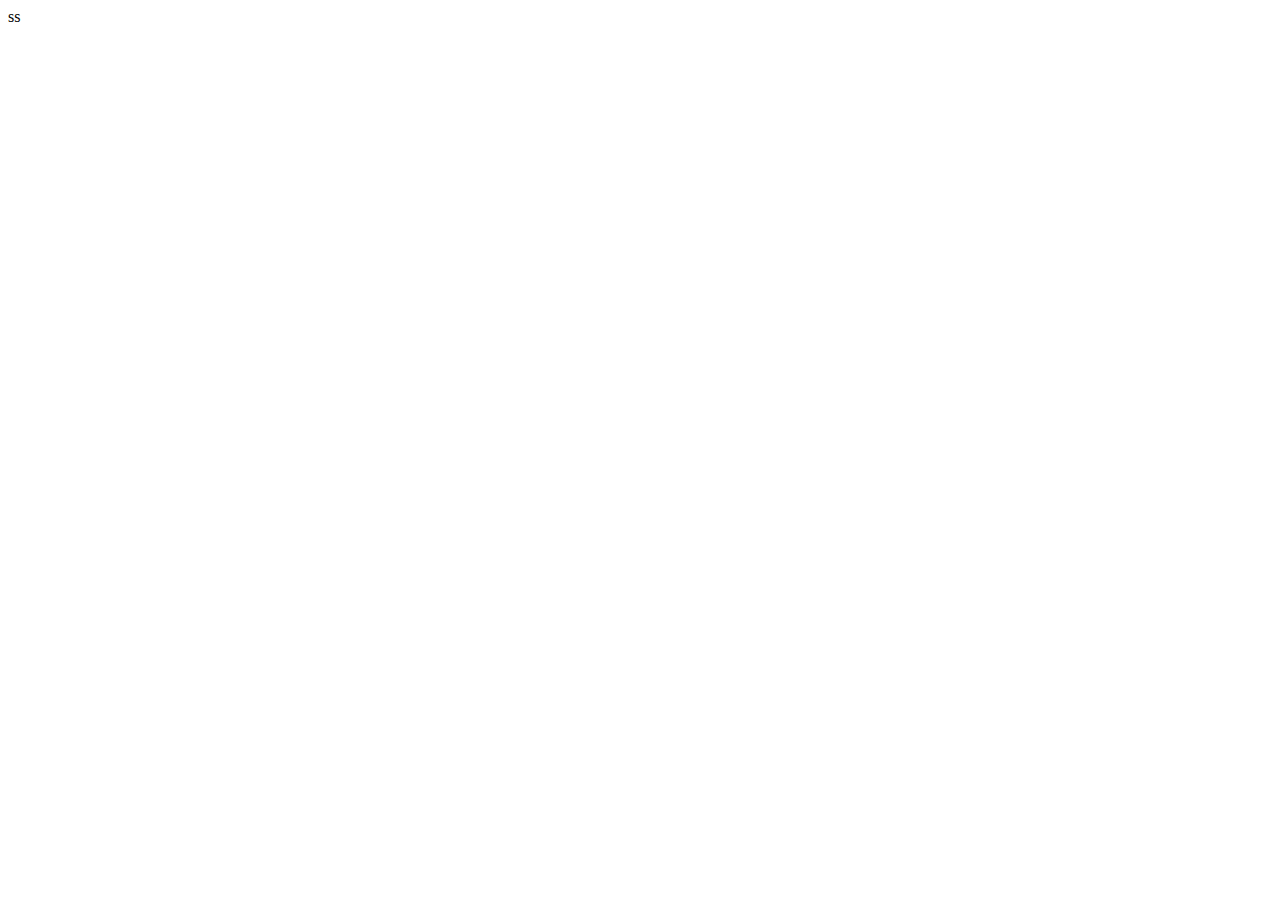
==== index.html @ df063156 "fix" ====
<!DOCTYPE HTML>
<html>
<head>
<script data-main="js/index" src="/js/require/require.js"></script>


<link rel="stylesheet" href="css/themes/my-custom-theme.css" />
<link rel="stylesheet" href="http://code.jquery.com/mobile/1.1.0/jquery.mobile.structure-1.1.0.min.css" /> 
<script src="http://code.jquery.com/jquery-1.7.1.min.js"></script> 
<script src="http://code.jquery.com/mobile/1.1.0/jquery.mobile-1.1.0.min.js"></script> 



<script src="http://lib.sinaapp.com/js/jquery/1.7.2/jquery.min.js"></script>
<script src="http://0.42qu.us/js/jquery.tmpl/1.0.js"></script>
<script src="http://0.42qu.us/js/underscore/1.3.3.js"></script>
<script src="http://0.42qu.us/js/backbone/0.9.2.js"></script>
</head>
<body>

ss
</body>
</html>
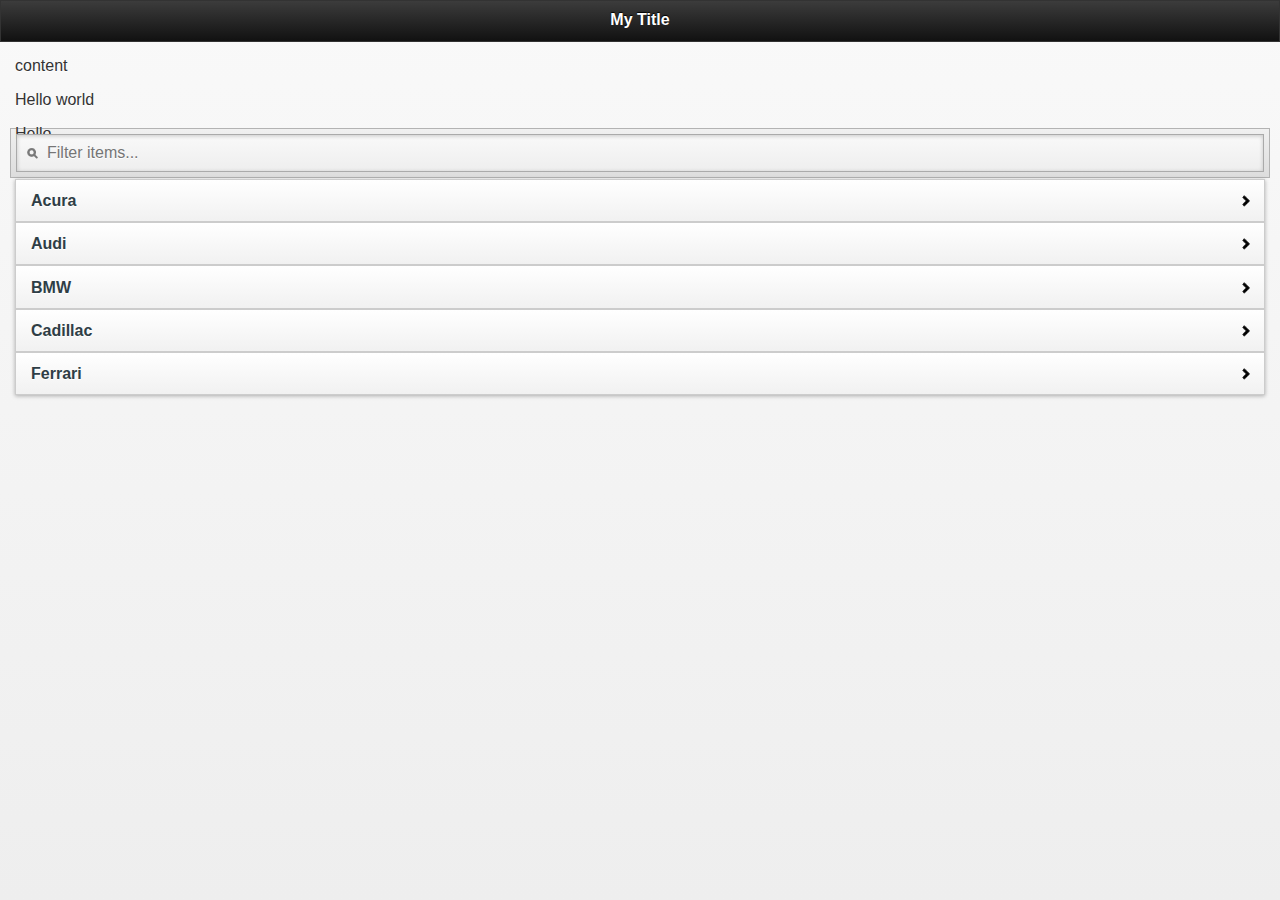
==== commit 71e20b63: "fix" ====
--- a/index.html
+++ b/index.html
@@ -1,24 +1,33 @@
 <!DOCTYPE HTML>
 <html>
 <head>
-<script data-main="js/index" src="/js/require/require.js"></script>
-
-
-<link rel="stylesheet" href="css/themes/my-custom-theme.css" />
-<link rel="stylesheet" href="http://code.jquery.com/mobile/1.1.0/jquery.mobile.structure-1.1.0.min.css" /> 
-<script src="http://code.jquery.com/jquery-1.7.1.min.js"></script> 
-<script src="http://code.jquery.com/mobile/1.1.0/jquery.mobile-1.1.0.min.js"></script> 
-
-
-
-<script src="http://lib.sinaapp.com/js/jquery/1.7.2/jquery.min.js"></script>
-<script src="http://0.42qu.us/js/jquery.tmpl/1.0.js"></script>
-<script src="http://0.42qu.us/js/underscore/1.3.3.js"></script>
-<script src="http://0.42qu.us/js/backbone/0.9.2.js"></script>
+<script data-main="/js_dev/index.js" src="/js/requirejs/2.0.1.js"></script>
+<link rel="stylesheet" href="/css_dev/jquery.mobile-1.1.0/jquery.mobile.structure-1.1.0.min.css"> 
+<link rel="stylesheet" href="/css_dev/jquery.mobile-1.1.0/jquery.mobile.theme-1.1.0.min.css"> 
+<link rel="stylesheet" href="/css_dev/jquery.mobile.theme/themes/42qu.css">
 </head>
 <body>
 
-ss
+    <div data-role="page">
+
+        <div data-role="header">
+            <h1>My Title</h1>
+        </div>
+
+        <div data-role="content">content
+            <p>Hello world</p>Hello
+        <ul data-role="listview" data-inset="true" data-filter="true">
+            <li><a href="#">Acura</a></li>
+            <li><a href="#">Audi</a></li>
+            <li><a href="#">BMW</a></li>
+            <li><a href="#">Cadillac</a></li>
+            <li><a href="#">Ferrari</a></li>
+        </ul>
+        </div>
+
+    </div>
+
+
 </body>
 </html>
 
--- a/css_dev/jquery.mobile.theme/themes/42qu.css
+++ b/css_dev/jquery.mobile.theme/themes/42qu.css
@@ -0,0 +1,844 @@
+
+.ui-bar-a .ui-link-inherit {
+	color: #3E3E3E /*{a-bar-color}*/;
+}
+.ui-bar-a .ui-link {
+	color: #7cc4e7 /*{a-bar-link-color}*/;
+	font-weight: bold;
+}
+
+.ui-bar-a .ui-link:hover {
+	color: #2489CE /*{a-bar-link-hover}*/;
+}
+
+.ui-bar-a .ui-link:active {
+	color: #2489CE /*{a-bar-link-active}*/;
+}
+
+.ui-bar-a .ui-link:visited {
+    color: #2489CE /*{a-bar-link-visited}*/;
+}
+
+.ui-bar-a,
+.ui-bar-a input,
+.ui-bar-a select,
+.ui-bar-a textarea,
+.ui-bar-a button {
+	     font-family: "Trebuchet MS",Verdana,Helvetica,Arial,sans-serif !important /*{global-font-family}*/;
+}
+.ui-body-a,
+.ui-overlay-a {
+	border: 1px solid #aaaaaa /*{a-body-border}*/;
+	color: #333333 /*{a-body-color}*/;
+	text-shadow: 0 /*{a-body-shadow-x}*/ 1px /*{a-body-shadow-y}*/ 0 /*{a-body-shadow-radius}*/ #ffffff /*{a-body-shadow-color}*/;
+	background: #f9f9f9 /*{a-body-background-color}*/;
+	background-image: -webkit-gradient(linear, left top, left bottom, from( #FFFFFF /*{a-body-background-start}*/), to( #fffff /*{a-body-background-end}*/)); /* Saf4 , Chrome */
+	background-image: -webkit-linear-gradient( #FFFFFF /*{a-body-background-start}*/, #fffff /*{a-body-background-end}*/); /* Chrome 10 , Saf5.1  */
+	background-image:    -moz-linear-gradient( #FFFFFF /*{a-body-background-start}*/, #fffff /*{a-body-background-end}*/); /* FF3.6 */
+	background-image:     -ms-linear-gradient( #FFFFFF /*{a-body-background-start}*/, #fffff /*{a-body-background-end}*/); /* IE10 */
+	background-image:      -o-linear-gradient( #FFFFFF /*{a-body-background-start}*/, #fffff /*{a-body-background-end}*/); /* Opera 11.10  */
+	background-image:         linear-gradient( #FFFFFF /*{a-body-background-start}*/, #fffff /*{a-body-background-end}*/);
+}
+.ui-overlay-a {
+	background-image: none;
+	border-width: 0;
+}
+.ui-body-a,
+.ui-body-a input,
+.ui-body-a select,
+.ui-body-a textarea,
+.ui-body-a button {
+	     font-family: "Trebuchet MS",Verdana,Helvetica,Arial,sans-serif !important /*{global-font-family}*/;
+}
+
+.ui-body-a .ui-link-inherit {
+	color: #333333 /*{a-body-color}*/;
+}
+
+.ui-body-a .ui-link {
+	color: #2489CE /*{a-body-link-color}*/;
+	font-weight: bold;
+}
+
+.ui-body-a .ui-link:hover {
+	color: #2489CE /*{a-body-link-hover}*/;
+}
+
+.ui-body-a .ui-link:active {
+	color: #2489CE /*{a-body-link-active}*/;
+}
+
+.ui-body-a .ui-link:visited {
+    color: #2489CE /*{a-body-link-visited}*/;
+}
+
+.ui-btn-up-a {
+	border: 1px solid #cccccc /*{a-bup-border}*/;
+	background: #ededed /*{a-bup-background-color}*/;
+	font-weight: bold;
+	color: #2F3E46 /*{a-bup-color}*/;
+	text-shadow: 0 /*{a-bup-shadow-x}*/ 1px /*{a-bup-shadow-y}*/ 0 /*{a-bup-shadow-radius}*/ #ffffff /*{a-bup-shadow-color}*/;
+	background-image: -webkit-gradient(linear, left top, left bottom, from( #FFFFFF /*{a-bup-background-start}*/), to( #ebebf0 /*{a-bup-background-end}*/)); /* Saf4 , Chrome */
+	background-image: -webkit-linear-gradient( #FFFFFF /*{a-bup-background-start}*/, #ebebf0 /*{a-bup-background-end}*/); /* Chrome 10 , Saf5.1  */
+	background-image:    -moz-linear-gradient( #FFFFFF /*{a-bup-background-start}*/, #ebebf0 /*{a-bup-background-end}*/); /* FF3.6 */
+	background-image:     -ms-linear-gradient( #FFFFFF /*{a-bup-background-start}*/, #ebebf0 /*{a-bup-background-end}*/); /* IE10 */
+	background-image:      -o-linear-gradient( #FFFFFF /*{a-bup-background-start}*/, #ebebf0 /*{a-bup-background-end}*/); /* Opera 11.10  */
+	background-image:         linear-gradient( #FFFFFF /*{a-bup-background-start}*/, #ebebf0 /*{a-bup-background-end}*/);
+}
+.ui-btn-up-a a.ui-link-inherit {
+	color: #2F3E46 /*{a-bup-color}*/;
+}
+
+.ui-btn-hover-a {
+	border: 1px solid #bbbbbb /*{a-bhover-border}*/;
+	background: #dfdfdf /*{a-bhover-background-color}*/;
+	font-weight: bold;
+	color: #2F3E46 /*{a-bhover-color}*/;
+	text-shadow: 0 /*{a-bhover-shadow-x}*/ 1px /*{a-bhover-shadow-y}*/ 0 /*{a-bhover-shadow-radius}*/ #ffffff /*{a-bhover-shadow-color}*/;
+	background-image: -webkit-gradient(linear, left top, left bottom, from( #f6f6f6 /*{a-bhover-background-start}*/), to( #e0e0e0 /*{a-bhover-background-end}*/)); /* Saf4 , Chrome */
+	background-image: -webkit-linear-gradient( #f6f6f6 /*{a-bhover-background-start}*/, #e0e0e0 /*{a-bhover-background-end}*/); /* Chrome 10 , Saf5.1  */
+	background-image:    -moz-linear-gradient( #f6f6f6 /*{a-bhover-background-start}*/, #e0e0e0 /*{a-bhover-background-end}*/); /* FF3.6 */
+	background-image:     -ms-linear-gradient( #f6f6f6 /*{a-bhover-background-start}*/, #e0e0e0 /*{a-bhover-background-end}*/); /* IE10 */
+	background-image:      -o-linear-gradient( #f6f6f6 /*{a-bhover-background-start}*/, #e0e0e0 /*{a-bhover-background-end}*/); /* Opera 11.10  */
+	background-image:         linear-gradient( #f6f6f6 /*{a-bhover-background-start}*/, #e0e0e0 /*{a-bhover-background-end}*/);
+}
+.ui-btn-hover-a a.ui-link-inherit {
+	color: #2F3E46 /*{a-bhover-color}*/;
+}
+.ui-btn-down-a {
+	border: 1px solid #bbbbbb /*{a-bdown-border}*/;
+	background: #d6d6d6 /*{a-bdown-background-color}*/;
+	font-weight: bold;
+	color: #2F3E46 /*{a-bdown-color}*/;
+	text-shadow: 0 /*{a-bdown-shadow-x}*/ 1px /*{a-bdown-shadow-y}*/ 0 /*{a-bdown-shadow-radius}*/ #ffffff /*{a-bdown-shadow-color}*/;
+	background-image: -webkit-gradient(linear, left top, left bottom, from( #d0d0d0 /*{a-bdown-background-start}*/), to( #dfdfdf /*{a-bdown-background-end}*/)); /* Saf4 , Chrome */
+	background-image: -webkit-linear-gradient( #d0d0d0 /*{a-bdown-background-start}*/, #dfdfdf /*{a-bdown-background-end}*/); /* Chrome 10 , Saf5.1  */
+	background-image:    -moz-linear-gradient( #d0d0d0 /*{a-bdown-background-start}*/, #dfdfdf /*{a-bdown-background-end}*/); /* FF3.6 */
+	background-image:     -ms-linear-gradient( #d0d0d0 /*{a-bdown-background-start}*/, #dfdfdf /*{a-bdown-background-end}*/); /* IE10 */
+	background-image:      -o-linear-gradient( #d0d0d0 /*{a-bdown-background-start}*/, #dfdfdf /*{a-bdown-background-end}*/); /* Opera 11.10  */
+	background-image:         linear-gradient( #d0d0d0 /*{a-bdown-background-start}*/, #dfdfdf /*{a-bdown-background-end}*/);
+}
+.ui-btn-down-a a.ui-link-inherit {
+	color: #2F3E46 /*{a-bdown-color}*/;
+}
+.ui-btn-up-a,
+.ui-btn-hover-a,
+.ui-btn-down-a {
+	     font-family: "Trebuchet MS",Verdana,Helvetica,Arial,sans-serif !important /*{global-font-family}*/;
+	text-decoration: none;
+}
+
+/* Structure */
+
+/* links within "buttons" 
+-----------------------------------------------------------------------------------------------------------*/
+
+a.ui-link-inherit {
+	text-decoration: none !important;
+}
+
+
+/* Bctive class used as the "on" state across all themes
+-----------------------------------------------------------------------------------------------------------*/
+.ui-btn-active {
+	border: 1px solid #000000 /*{global-active-border}*/;
+	background: #283848 /*{global-active-background-color}*/;
+	font-weight: bold;
+	color: #ffffff /*{global-active-color}*/;
+	cursor: pointer;
+	text-shadow: 0 /*{global-active-shadow-x}*/ 1px /*{global-active-shadow-y}*/ 1px /*{global-active-shadow-radius}*/ #041077 /*{global-active-shadow-color}*/;
+	text-decoration: none;
+	background-image: -webkit-gradient(linear, left top, left bottom, from( #1c2732 /*{global-active-background-start}*/), to( #34485d /*{global-active-background-end}*/)); /* Saf4 , Chrome */
+	background-image: -webkit-linear-gradient( #1c2732 /*{global-active-background-start}*/, #34485d /*{global-active-background-end}*/); /* Chrome 10 , Saf5.1  */
+	background-image:    -moz-linear-gradient( #1c2732 /*{global-active-background-start}*/, #34485d /*{global-active-background-end}*/); /* FF3.6 */
+	background-image:     -ms-linear-gradient( #1c2732 /*{global-active-background-start}*/, #34485d /*{global-active-background-end}*/); /* IE10 */
+	background-image:      -o-linear-gradient( #1c2732 /*{global-active-background-start}*/, #34485d /*{global-active-background-end}*/); /* Opera 11.10  */
+	background-image:         linear-gradient( #1c2732 /*{global-active-background-start}*/, #34485d /*{global-active-background-end}*/);
+	     font-family: "Trebuchet MS",Verdana,Helvetica,Arial,sans-serif !important /*{global-font-family}*/;
+}
+.ui-btn-active a.ui-link-inherit {
+	color: #ffffff /*{global-active-color}*/;
+}
+
+
+/* button inner top highlight
+-----------------------------------------------------------------------------------------------------------*/
+
+.ui-btn-inner {
+	border-top: 1px solid 	#fff;
+	border-color: 			rgba(255,255,255,.3);
+}
+
+
+/* corner rounding classes
+-----------------------------------------------------------------------------------------------------------*/
+
+.ui-corner-tl {
+	-moz-border-radius-topleft: 0 /*{global-radii-blocks}*/;
+	-webkit-border-top-left-radius: 0 /*{global-radii-blocks}*/;
+	border-top-left-radius: 0 /*{global-radii-blocks}*/;
+}
+.ui-corner-tr {
+	-moz-border-radius-topright: 0 /*{global-radii-blocks}*/;
+	-webkit-border-top-right-radius: 0 /*{global-radii-blocks}*/;
+	border-top-right-radius: 0 /*{global-radii-blocks}*/;
+}
+.ui-corner-bl {
+	-moz-border-radius-bottomleft: 0 /*{global-radii-blocks}*/;
+	-webkit-border-bottom-left-radius: 0 /*{global-radii-blocks}*/;
+	border-bottom-left-radius: 0 /*{global-radii-blocks}*/;
+}
+.ui-corner-br {
+	-moz-border-radius-bottomright: 0 /*{global-radii-blocks}*/;
+	-webkit-border-bottom-right-radius: 0 /*{global-radii-blocks}*/;
+	border-bottom-right-radius: 0 /*{global-radii-blocks}*/;
+}
+.ui-corner-top {
+	-moz-border-radius-topleft: 0 /*{global-radii-blocks}*/;
+	-webkit-border-top-left-radius: 0 /*{global-radii-blocks}*/;
+	border-top-left-radius: 0 /*{global-radii-blocks}*/;
+	-moz-border-radius-topright: 0 /*{global-radii-blocks}*/;
+	-webkit-border-top-right-radius: 0 /*{global-radii-blocks}*/;
+	border-top-right-radius: 0 /*{global-radii-blocks}*/;
+}
+.ui-corner-bottom {
+	-moz-border-radius-bottomleft: 0 /*{global-radii-blocks}*/;
+	-webkit-border-bottom-left-radius: 0 /*{global-radii-blocks}*/;
+	border-bottom-left-radius: 0 /*{global-radii-blocks}*/;
+	-moz-border-radius-bottomright: 0 /*{global-radii-blocks}*/;
+	-webkit-border-bottom-right-radius: 0 /*{global-radii-blocks}*/;
+	border-bottom-right-radius: 0 /*{global-radii-blocks}*/;
+	}
+.ui-corner-right {
+	-moz-border-radius-topright: 0 /*{global-radii-blocks}*/;
+	-webkit-border-top-right-radius: 0 /*{global-radii-blocks}*/;
+	border-top-right-radius: 0 /*{global-radii-blocks}*/;
+	-moz-border-radius-bottomright: 0 /*{global-radii-blocks}*/;
+	-webkit-border-bottom-right-radius: 0 /*{global-radii-blocks}*/;
+	border-bottom-right-radius: 0 /*{global-radii-blocks}*/;
+}
+.ui-corner-left {
+	-moz-border-radius-topleft: 0 /*{global-radii-blocks}*/;
+	-webkit-border-top-left-radius: 0 /*{global-radii-blocks}*/;
+	border-top-left-radius: 0 /*{global-radii-blocks}*/;
+	-moz-border-radius-bottomleft: 0 /*{global-radii-blocks}*/;
+	-webkit-border-bottom-left-radius: 0 /*{global-radii-blocks}*/;
+	border-bottom-left-radius: 0 /*{global-radii-blocks}*/;
+}
+.ui-corner-all {
+	-moz-border-radius: 0 /*{global-radii-blocks}*/;
+	-webkit-border-radius: 0 /*{global-radii-blocks}*/;
+	border-radius: 0 /*{global-radii-blocks}*/;
+}
+.ui-corner-none {
+	-moz-border-radius: 				   0;
+	-webkit-border-radius: 				   0;
+	border-radius: 						   0;
+}
+
+/* Form field separator
+-----------------------------------------------------------------------------------------------------------*/
+.ui-br {
+	border-bottom: rgb(130,130,130);
+	border-bottom: rgba(130,130,130,.3);
+	border-bottom-width: 1px;
+	border-bottom-style: solid;
+}
+
+/* Interaction cues
+-----------------------------------------------------------------------------------------------------------*/
+.ui-disabled {
+	opacity: 							.3;
+}
+.ui-disabled,
+.ui-disabled a {
+	cursor: default !important;
+	pointer-events: none;
+}
+.ui-disabled .ui-btn-text {
+	-ms-filter:"progid:DXImageTransform.Microsoft.Alpha(opacity=30)";
+	filter: alpha(opacity=30);
+	zoom: 1;
+}
+
+/* Icons
+-----------------------------------------------------------------------------------------------------------*/
+
+.ui-icon,
+.ui-icon-searchfield:after {
+	background: #666666 /*{global-icon-color}*/;
+	background: transparent /*{global-icon-disc}*/;
+	background-image: url(images/icons-18-black.png) /*{global-icon-set}*/;
+	background-repeat: no-repeat;
+	-moz-border-radius: 				9px;
+	-webkit-border-radius: 				9px;
+	border-radius: 						9px;
+}
+
+
+/* Blt icon color
+-----------------------------------------------------------------------------------------------------------*/
+
+.ui-icon-alt {
+	background: 						#fff;
+	background: 						rgba(255,255,255,.3);
+	background-image: url(images/icons-18-black.png);
+	background-repeat: no-repeat;
+}
+
+/* HD/"retina" sprite
+-----------------------------------------------------------------------------------------------------------*/
+
+@media only screen and (-webkit-min-device-pixel-ratio: 1.5),
+       only screen and (min--moz-device-pixel-ratio: 1.5),
+       only screen and (min-resolution: 240dpi) {
+	
+	.ui-icon-plus, .ui-icon-minus, .ui-icon-delete, .ui-icon-arrow-r,
+	.ui-icon-arrow-l, .ui-icon-arrow-u, .ui-icon-arrow-d, .ui-icon-check,
+	.ui-icon-gear, .ui-icon-refresh, .ui-icon-forward, .ui-icon-back,
+	.ui-icon-grid, .ui-icon-star, .ui-icon-alert, .ui-icon-info, .ui-icon-home, .ui-icon-search, .ui-icon-searchfield:after, 
+	.ui-icon-checkbox-off, .ui-icon-checkbox-on, .ui-icon-radio-off, .ui-icon-radio-on {
+		background-image: url(images/icons-36-black.png) /*{global-large-icon-set}*/;
+		-moz-background-size: 776px 18px;
+		-o-background-size: 776px 18px;
+		-webkit-background-size: 776px 18px;
+		background-size: 776px 18px;
+	}
+	.ui-icon-alt {
+		background-image: url(images/icons-36-black.png);
+	}
+}
+
+/* plus minus */
+.ui-icon-plus {
+	background-position: 	-0 50%;
+}
+.ui-icon-minus {
+	background-position: 	-36px 50%;
+}
+
+/* delete/close */
+.ui-icon-delete {
+	background-position: 	-72px 50%;
+}
+
+/* arrows */
+.ui-icon-arrow-r {
+	background-position: 	-108px 50%;
+}
+.ui-icon-arrow-l {
+	background-position: 	-144px 50%;
+}
+.ui-icon-arrow-u {
+	background-position: 	-180px 50%;
+}
+.ui-icon-arrow-d {
+	background-position: 	-216px 50%;
+}
+
+/* misc */
+.ui-icon-check {
+	background-position: 	-252px 50%;
+}
+.ui-icon-gear {
+	background-position: 	-288px 50%;
+}
+.ui-icon-refresh {
+	background-position: 	-324px 50%;
+}
+.ui-icon-forward {
+	background-position: 	-360px 50%;
+}
+.ui-icon-back {
+	background-position: 	-396px 50%;
+}
+.ui-icon-grid {
+	background-position: 	-432px 50%;
+}
+.ui-icon-star {
+	background-position: 	-468px 50%;
+}
+.ui-icon-alert {
+	background-position: 	-504px 50%;
+}
+.ui-icon-info {
+	background-position: 	-540px 50%;
+}
+.ui-icon-home {
+	background-position: 	-576px 50%;
+}
+.ui-icon-search,
+.ui-icon-searchfield:after {
+	background-position: 	-612px 50%;
+}
+.ui-icon-checkbox-off {
+	background-position: 	-684px 50%;
+}
+.ui-icon-checkbox-on {
+	background-position: 	-648px 50%;
+}
+.ui-icon-radio-off {
+	background-position: 	-756px 50%;
+}
+.ui-icon-radio-on {
+	background-position: 	-720px 50%;
+}
+
+
+/* checks,radios */
+.ui-checkbox .ui-icon {
+	-moz-border-radius: 3px;
+	-webkit-border-radius: 3px;
+	border-radius: 3px;
+}
+.ui-icon-checkbox-off,
+.ui-icon-radio-off {
+	background-color: transparent;	
+}
+.ui-checkbox-on .ui-icon,
+.ui-radio-on .ui-icon {
+	background-color: #283848 /*{global-active-background-color}*/; /* NOTE: this hex should match the active state color. It's repeated here for cascade */
+}
+
+/* loading icon */
+.ui-icon-loading {
+	background: url(images/ajax-loader.gif);
+	background-size: 46px 46px;
+}
+
+
+
+
+/* Structure */
+
+/* links within "buttons" 
+-----------------------------------------------------------------------------------------------------------*/
+
+a.ui-link-inherit {
+	text-decoration: none !important;
+}
+
+
+/* Active class used as the "on" state across all themes
+-----------------------------------------------------------------------------------------------------------*/
+.ui-btn-active {
+	border: 1px solid #000000 /*{global-active-border}*/;
+	background: #283848 /*{global-active-background-color}*/;
+	font-weight: bold;
+	color: #ffffff /*{global-active-color}*/;
+	cursor: pointer;
+	text-shadow: 0 /*{global-active-shadow-x}*/ 1px /*{global-active-shadow-y}*/ 1px /*{global-active-shadow-radius}*/ #041077 /*{global-active-shadow-color}*/;
+	text-decoration: none;
+	background-image: -webkit-gradient(linear, left top, left bottom, from( #1c2732 /*{global-active-background-start}*/), to( #34485d /*{global-active-background-end}*/)); /* Saf4 , Chrome */
+	background-image: -webkit-linear-gradient( #1c2732 /*{global-active-background-start}*/, #34485d /*{global-active-background-end}*/); /* Chrome 10 , Saf5.1  */
+	background-image:    -moz-linear-gradient( #1c2732 /*{global-active-background-start}*/, #34485d /*{global-active-background-end}*/); /* FF3.6 */
+	background-image:     -ms-linear-gradient( #1c2732 /*{global-active-background-start}*/, #34485d /*{global-active-background-end}*/); /* IE10 */
+	background-image:      -o-linear-gradient( #1c2732 /*{global-active-background-start}*/, #34485d /*{global-active-background-end}*/); /* Opera 11.10  */
+	background-image:         linear-gradient( #1c2732 /*{global-active-background-start}*/, #34485d /*{global-active-background-end}*/);
+	     font-family: "Trebuchet MS",Verdana,Helvetica,Arial,sans-serif !important /*{global-font-family}*/;
+}
+.ui-btn-active a.ui-link-inherit {
+	color: #ffffff /*{global-active-color}*/;
+}
+
+
+/* button inner top highlight
+-----------------------------------------------------------------------------------------------------------*/
+
+.ui-btn-inner {
+	border-top: 1px solid 	#fff;
+	border-color: 			rgba(255,255,255,.3);
+}
+
+
+/* corner rounding classes
+-----------------------------------------------------------------------------------------------------------*/
+
+.ui-corner-tl {
+	-moz-border-radius-topleft: 0 /*{global-radii-blocks}*/;
+	-webkit-border-top-left-radius: 0 /*{global-radii-blocks}*/;
+	border-top-left-radius: 0 /*{global-radii-blocks}*/;
+}
+.ui-corner-tr {
+	-moz-border-radius-topright: 0 /*{global-radii-blocks}*/;
+	-webkit-border-top-right-radius: 0 /*{global-radii-blocks}*/;
+	border-top-right-radius: 0 /*{global-radii-blocks}*/;
+}
+.ui-corner-bl {
+	-moz-border-radius-bottomleft: 0 /*{global-radii-blocks}*/;
+	-webkit-border-bottom-left-radius: 0 /*{global-radii-blocks}*/;
+	border-bottom-left-radius: 0 /*{global-radii-blocks}*/;
+}
+.ui-corner-br {
+	-moz-border-radius-bottomright: 0 /*{global-radii-blocks}*/;
+	-webkit-border-bottom-right-radius: 0 /*{global-radii-blocks}*/;
+	border-bottom-right-radius: 0 /*{global-radii-blocks}*/;
+}
+.ui-corner-top {
+	-moz-border-radius-topleft: 0 /*{global-radii-blocks}*/;
+	-webkit-border-top-left-radius: 0 /*{global-radii-blocks}*/;
+	border-top-left-radius: 0 /*{global-radii-blocks}*/;
+	-moz-border-radius-topright: 0 /*{global-radii-blocks}*/;
+	-webkit-border-top-right-radius: 0 /*{global-radii-blocks}*/;
+	border-top-right-radius: 0 /*{global-radii-blocks}*/;
+}
+.ui-corner-bottom {
+	-moz-border-radius-bottomleft: 0 /*{global-radii-blocks}*/;
+	-webkit-border-bottom-left-radius: 0 /*{global-radii-blocks}*/;
+	border-bottom-left-radius: 0 /*{global-radii-blocks}*/;
+	-moz-border-radius-bottomright: 0 /*{global-radii-blocks}*/;
+	-webkit-border-bottom-right-radius: 0 /*{global-radii-blocks}*/;
+	border-bottom-right-radius: 0 /*{global-radii-blocks}*/;
+	}
+.ui-corner-right {
+	-moz-border-radius-topright: 0 /*{global-radii-blocks}*/;
+	-webkit-border-top-right-radius: 0 /*{global-radii-blocks}*/;
+	border-top-right-radius: 0 /*{global-radii-blocks}*/;
+	-moz-border-radius-bottomright: 0 /*{global-radii-blocks}*/;
+	-webkit-border-bottom-right-radius: 0 /*{global-radii-blocks}*/;
+	border-bottom-right-radius: 0 /*{global-radii-blocks}*/;
+}
+.ui-corner-left {
+	-moz-border-radius-topleft: 0 /*{global-radii-blocks}*/;
+	-webkit-border-top-left-radius: 0 /*{global-radii-blocks}*/;
+	border-top-left-radius: 0 /*{global-radii-blocks}*/;
+	-moz-border-radius-bottomleft: 0 /*{global-radii-blocks}*/;
+	-webkit-border-bottom-left-radius: 0 /*{global-radii-blocks}*/;
+	border-bottom-left-radius: 0 /*{global-radii-blocks}*/;
+}
+.ui-corner-all {
+	-moz-border-radius: 0 /*{global-radii-blocks}*/;
+	-webkit-border-radius: 0 /*{global-radii-blocks}*/;
+	border-radius: 0 /*{global-radii-blocks}*/;
+}
+.ui-corner-none {
+	-moz-border-radius: 				   0;
+	-webkit-border-radius: 				   0;
+	border-radius: 						   0;
+}
+
+/* Form field separator
+-----------------------------------------------------------------------------------------------------------*/
+.ui-br {
+	border-bottom: rgb(130,130,130);
+	border-bottom: rgba(130,130,130,.3);
+	border-bottom-width: 1px;
+	border-bottom-style: solid;
+}
+
+/* Interaction cues
+-----------------------------------------------------------------------------------------------------------*/
+.ui-disabled {
+	opacity: 							.3;
+}
+.ui-disabled,
+.ui-disabled a {
+	cursor: default !important;
+	pointer-events: none;
+}
+.ui-disabled .ui-btn-text {
+	-ms-filter:"progid:DXImageTransform.Microsoft.Alpha(opacity=30)";
+	filter: alpha(opacity=30);
+	zoom: 1;
+}
+
+/* Icons
+-----------------------------------------------------------------------------------------------------------*/
+
+.ui-icon,
+.ui-icon-searchfield:after {
+	background: #666666 /*{global-icon-color}*/;
+	background: transparent /*{global-icon-disc}*/;
+	background-image: url(images/icons-18-black.png) /*{global-icon-set}*/;
+	background-repeat: no-repeat;
+	-moz-border-radius: 				9px;
+	-webkit-border-radius: 				9px;
+	border-radius: 						9px;
+}
+
+
+/* Alt icon color
+-----------------------------------------------------------------------------------------------------------*/
+
+.ui-icon-alt {
+	background: 						#fff;
+	background: 						rgba(255,255,255,.3);
+	background-image: url(images/icons-18-black.png);
+	background-repeat: no-repeat;
+}
+
+/* HD/"retina" sprite
+-----------------------------------------------------------------------------------------------------------*/
+
+@media only screen and (-webkit-min-device-pixel-ratio: 1.5),
+       only screen and (min--moz-device-pixel-ratio: 1.5),
+       only screen and (min-resolution: 240dpi) {
+	
+	.ui-icon-plus, .ui-icon-minus, .ui-icon-delete, .ui-icon-arrow-r,
+	.ui-icon-arrow-l, .ui-icon-arrow-u, .ui-icon-arrow-d, .ui-icon-check,
+	.ui-icon-gear, .ui-icon-refresh, .ui-icon-forward, .ui-icon-back,
+	.ui-icon-grid, .ui-icon-star, .ui-icon-alert, .ui-icon-info, .ui-icon-home, .ui-icon-search, .ui-icon-searchfield:after, 
+	.ui-icon-checkbox-off, .ui-icon-checkbox-on, .ui-icon-radio-off, .ui-icon-radio-on {
+		background-image: url(images/icons-36-black.png) /*{global-large-icon-set}*/;
+		-moz-background-size: 776px 18px;
+		-o-background-size: 776px 18px;
+		-webkit-background-size: 776px 18px;
+		background-size: 776px 18px;
+	}
+	.ui-icon-alt {
+		background-image: url(images/icons-36-black.png);
+	}
+}
+
+/* plus minus */
+.ui-icon-plus {
+	background-position: 	-0 50%;
+}
+.ui-icon-minus {
+	background-position: 	-36px 50%;
+}
+
+/* delete/close */
+.ui-icon-delete {
+	background-position: 	-72px 50%;
+}
+
+/* arrows */
+.ui-icon-arrow-r {
+	background-position: 	-108px 50%;
+}
+.ui-icon-arrow-l {
+	background-position: 	-144px 50%;
+}
+.ui-icon-arrow-u {
+	background-position: 	-180px 50%;
+}
+.ui-icon-arrow-d {
+	background-position: 	-216px 50%;
+}
+
+/* misc */
+.ui-icon-check {
+	background-position: 	-252px 50%;
+}
+.ui-icon-gear {
+	background-position: 	-288px 50%;
+}
+.ui-icon-refresh {
+	background-position: 	-324px 50%;
+}
+.ui-icon-forward {
+	background-position: 	-360px 50%;
+}
+.ui-icon-back {
+	background-position: 	-396px 50%;
+}
+.ui-icon-grid {
+	background-position: 	-432px 50%;
+}
+.ui-icon-star {
+	background-position: 	-468px 50%;
+}
+.ui-icon-alert {
+	background-position: 	-504px 50%;
+}
+.ui-icon-info {
+	background-position: 	-540px 50%;
+}
+.ui-icon-home {
+	background-position: 	-576px 50%;
+}
+.ui-icon-search,
+.ui-icon-searchfield:after {
+	background-position: 	-612px 50%;
+}
+.ui-icon-checkbox-off {
+	background-position: 	-684px 50%;
+}
+.ui-icon-checkbox-on {
+	background-position: 	-648px 50%;
+}
+.ui-icon-radio-off {
+	background-position: 	-756px 50%;
+}
+.ui-icon-radio-on {
+	background-position: 	-720px 50%;
+}
+
+
+/* checks,radios */
+.ui-checkbox .ui-icon {
+	-moz-border-radius: 3px;
+	-webkit-border-radius: 3px;
+	border-radius: 3px;
+}
+.ui-icon-checkbox-off,
+.ui-icon-radio-off {
+	background-color: transparent;	
+}
+.ui-checkbox-on .ui-icon,
+.ui-radio-on .ui-icon {
+	background-color: #283848 /*{global-active-background-color}*/; /* NOTE: this hex should match the active state color. It's repeated here for cascade */
+}
+
+/* loading icon */
+.ui-icon-loading {
+	background: url(images/ajax-loader.gif);
+	background-size: 46px 46px;
+}
+
+
+/* Button corner classes
+-----------------------------------------------------------------------------------------------------------*/
+
+.ui-btn-corner-tl {
+	-moz-border-radius-topleft: 0 /*{global-radii-buttons}*/;
+	-webkit-border-top-left-radius: 0 /*{global-radii-buttons}*/;
+	border-top-left-radius: 0 /*{global-radii-buttons}*/;
+}
+.ui-btn-corner-tr {
+	-moz-border-radius-topright: 0 /*{global-radii-buttons}*/;
+	-webkit-border-top-right-radius: 0 /*{global-radii-buttons}*/;
+	border-top-right-radius: 0 /*{global-radii-buttons}*/;
+}
+.ui-btn-corner-bl {
+	-moz-border-radius-bottomleft: 0 /*{global-radii-buttons}*/;
+	-webkit-border-bottom-left-radius: 0 /*{global-radii-buttons}*/;
+	border-bottom-left-radius: 0 /*{global-radii-buttons}*/;
+}
+.ui-btn-corner-br {
+	-moz-border-radius-bottomright: 0 /*{global-radii-buttons}*/;
+	-webkit-border-bottom-right-radius: 0 /*{global-radii-buttons}*/;
+	border-bottom-right-radius: 0 /*{global-radii-buttons}*/;
+}
+.ui-btn-corner-top {
+	-moz-border-radius-topleft: 0 /*{global-radii-buttons}*/;
+	-webkit-border-top-left-radius: 0 /*{global-radii-buttons}*/;
+	border-top-left-radius: 0 /*{global-radii-buttons}*/;
+	-moz-border-radius-topright: 0 /*{global-radii-buttons}*/;
+	-webkit-border-top-right-radius: 0 /*{global-radii-buttons}*/;
+	border-top-right-radius: 0 /*{global-radii-buttons}*/;
+}
+.ui-btn-corner-bottom {
+	-moz-border-radius-bottomleft: 0 /*{global-radii-buttons}*/;
+	-webkit-border-bottom-left-radius: 0 /*{global-radii-buttons}*/;
+	border-bottom-left-radius: 0 /*{global-radii-buttons}*/;
+	-moz-border-radius-bottomright: 0 /*{global-radii-buttons}*/;
+	-webkit-border-bottom-right-radius: 0 /*{global-radii-buttons}*/;
+	border-bottom-right-radius: 0 /*{global-radii-buttons}*/;
+}
+.ui-btn-corner-right {
+	 -moz-border-radius-topright: 0 /*{global-radii-buttons}*/;
+	-webkit-border-top-right-radius: 0 /*{global-radii-buttons}*/;
+	border-top-right-radius: 0 /*{global-radii-buttons}*/;
+	-moz-border-radius-bottomright: 0 /*{global-radii-buttons}*/;
+	-webkit-border-bottom-right-radius: 0 /*{global-radii-buttons}*/;
+	border-bottom-right-radius: 0 /*{global-radii-buttons}*/;
+}
+.ui-btn-corner-left {
+	-moz-border-radius-topleft: 0 /*{global-radii-buttons}*/;
+	-webkit-border-top-left-radius: 0 /*{global-radii-buttons}*/;
+	border-top-left-radius: 0 /*{global-radii-buttons}*/;
+	-moz-border-radius-bottomleft: 0 /*{global-radii-buttons}*/;
+	-webkit-border-bottom-left-radius: 0 /*{global-radii-buttons}*/;
+	border-bottom-left-radius: 0 /*{global-radii-buttons}*/;
+}
+.ui-btn-corner-all {
+	-moz-border-radius: 0 /*{global-radii-buttons}*/;
+	-webkit-border-radius: 0 /*{global-radii-buttons}*/;
+	border-radius: 0 /*{global-radii-buttons}*/;
+}
+
+/* radius clip workaround for cleaning up corner trapping */
+.ui-corner-tl,
+.ui-corner-tr,
+.ui-corner-bl, 
+.ui-corner-br,
+.ui-corner-top,
+.ui-corner-bottom, 
+.ui-corner-right,
+.ui-corner-left,
+.ui-corner-all,
+.ui-btn-corner-tl,
+.ui-btn-corner-tr,
+.ui-btn-corner-bl, 
+.ui-btn-corner-br,
+.ui-btn-corner-top,
+.ui-btn-corner-bottom, 
+.ui-btn-corner-right,
+.ui-btn-corner-left,
+.ui-btn-corner-all {
+  -webkit-background-clip: padding-box;
+     -moz-background-clip: padding;
+          background-clip: padding-box;
+}
+
+/* Overlay / modal
+-----------------------------------------------------------------------------------------------------------*/
+
+.ui-overlay {
+	background: #666;
+	opacity: .5;
+	filter: Alpha(Opacity=50);
+	position: absolute;
+	width: 100%;
+	height: 100%;
+}
+.ui-overlay-shadow {
+	-moz-box-shadow: 0;
+	-webkit-box-shadow: 0;
+	box-shadow: 0;
+}
+.ui-shadow {
+	-moz-box-shadow: 0;
+	-webkit-box-shadow: 0;
+	box-shadow: 0;
+}
+.ui-bar-a .ui-shadow,
+.ui-bar-b .ui-shadow ,
+.ui-bar-c .ui-shadow  {
+	-moz-box-shadow: 0;
+	-webkit-box-shadow: 0;
+	box-shadow: 0;
+}
+.ui-shadow-inset {
+	-moz-box-shadow: inset 0px 1px 4px 		rgba(0,0,0,.2);
+	-webkit-box-shadow: inset 0px 1px 4px 	rgba(0,0,0,.2);
+	box-shadow: inset 0px 1px 4px 			rgba(0,0,0,.2);
+}
+.ui-icon-shadow {
+	-moz-box-shadow: 0px 1px 0 transparent /*{global-icon-shadow}*/;
+	-webkit-box-shadow: 0px 1px 0 transparent /*{global-icon-shadow}*/;
+	box-shadow: 0px 1px 0 transparent /*{global-icon-shadow}*/;
+}
+
+/* Focus state - set here for specificity (note: these classes are added by JavaScript)
+-----------------------------------------------------------------------------------------------------------*/
+
+.ui-btn:focus {
+	outline: 0;
+}
+
+.ui-focus,
+.ui-btn:focus {
+	-moz-box-shadow: 0px 0px 12px #999 /*{global-active-background-color}*/;
+	-webkit-box-shadow: 0px 0px 12px #999 /*{global-active-background-color}*/;
+	box-shadow: 0px 0px 12px #999 /*{global-active-background-color}*/;
+}
+
+/* unset box shadow in browsers that don't do it right
+-----------------------------------------------------------------------------------------------------------*/
+
+.ui-mobile-nosupport-boxshadow * {
+	-moz-box-shadow: none !important;
+	-webkit-box-shadow: none !important;
+	box-shadow: none !important;
+}
+
+/* ...and bring back focus */
+.ui-mobile-nosupport-boxshadow .ui-focus,
+.ui-mobile-nosupport-boxshadow .ui-btn:focus {
+	outline-width: 1px;
+	outline-style: dotted;
+}
+						
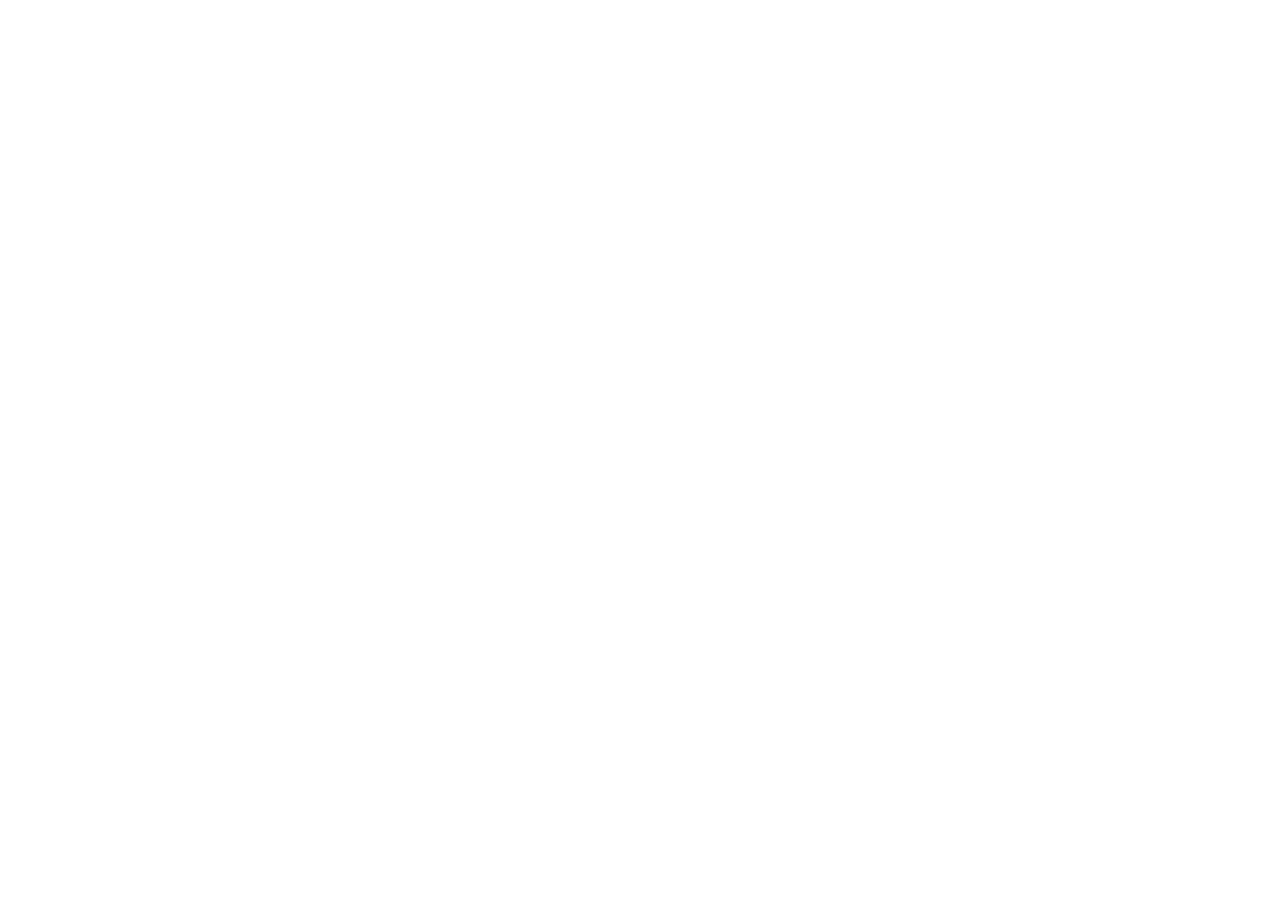
==== commit ac2bed17: "fix" ====
--- a/index.html
+++ b/index.html
@@ -1,12 +1,14 @@
 <!DOCTYPE HTML>
 <html>
 <head>
-<script data-main="/js_dev/index.js" src="/js/requirejs/2.0.1.js"></script>
 <link rel="stylesheet" href="/css_dev/jquery.mobile-1.1.0/jquery.mobile.structure-1.1.0.min.css"> 
 <link rel="stylesheet" href="/css_dev/jquery.mobile-1.1.0/jquery.mobile.theme-1.1.0.min.css"> 
 <link rel="stylesheet" href="/css_dev/jquery.mobile.theme/themes/42qu.css">
 </head>
 <body>
+
+
+<script id="HOME" type="text/x-jquery-tmpl">
 
     <div data-role="page">
 
@@ -16,18 +18,38 @@
 
         <div data-role="content">content
             <p>Hello world</p>Hello
-        <ul data-role="listview" data-inset="true" data-filter="true">
-            <li><a href="#">Acura</a></li>
-            <li><a href="#">Audi</a></li>
-            <li><a href="#">BMW</a></li>
-            <li><a href="#">Cadillac</a></li>
-            <li><a href="#">Ferrari</a></li>
-        </ul>
+            <ul data-role="listview" data-inset="true" data-filter="true">
+                <li><a href="#">Acura</a></li>
+                <li><a href="#">Audi</a></li>
+                <li><a href="#">BMW</a></li>
+                <li><a href="#">Cadillac</a></li>
+                <li><a href="#">Ferrari</a></li>
+            </ul>
         </div>
 
     </div>
 
+</script>
 
+
+<script id="TASK" type="text/x-jquery-tmpl">
+    <div data-role="page">
+
+        <div data-role="header">
+            <h1>My Title</h1>
+        </div>
+
+        <div data-role="content">
+            ssszzzcontent
+        </div>
+
+    </div>
+</script>
+
+
+
+
+<script data-main="/js_dev/requirejs.js" src="/js/requirejs/2.0.1.js"></script>
 </body>
 </html>
 
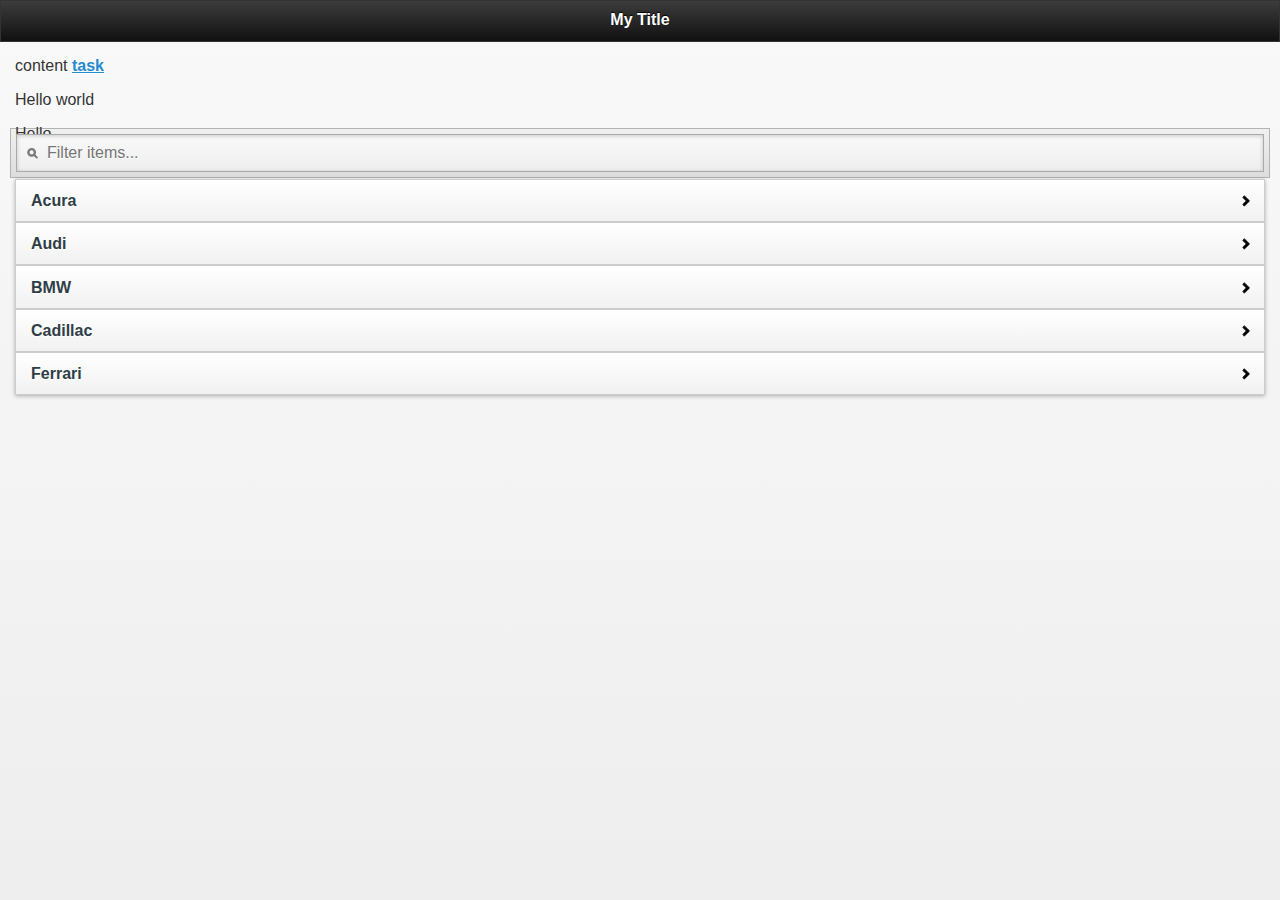
==== commit e6ca30c2: "fix" ====
--- a/index.html
+++ b/index.html
@@ -10,13 +10,13 @@
 
 <script id="HOME" type="text/x-jquery-tmpl">
 
-    <div data-role="page">
 
         <div data-role="header">
             <h1>My Title</h1>
         </div>
 
         <div data-role="content">content
+            <a href="javascript:void(0)" class="TASK">task</a>
             <p>Hello world</p>Hello
             <ul data-role="listview" data-inset="true" data-filter="true">
                 <li><a href="#">Acura</a></li>
@@ -27,23 +27,21 @@
             </ul>
         </div>
 
-    </div>
 
 </script>
 
 
 <script id="TASK" type="text/x-jquery-tmpl">
-    <div data-role="page">
 
         <div data-role="header">
-            <h1>My Title</h1>
+            <h1>hell</h1>
         </div>
+        <a href="javascript:void(0)" class="HOME">home</a>
 
         <div data-role="content">
             ssszzzcontent
         </div>
 
-    </div>
 </script>
 
 
